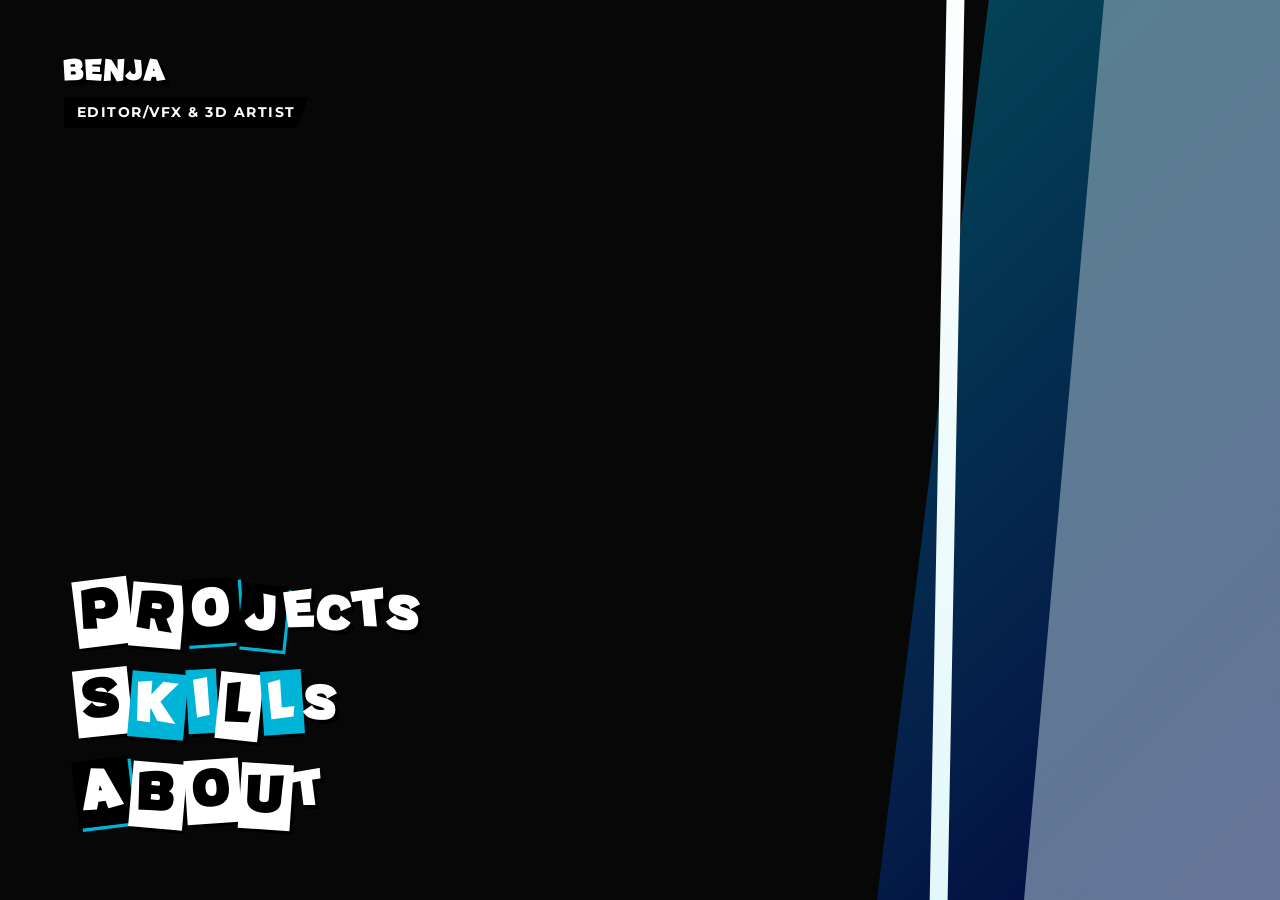
==== index.html @ 5048f547 "Publicacion inicial del portafolio Persona 3 UI" ====
<!--
  Archivo: index.html
  Descripción: Estructura HTML5 para el fondo, video animado bg_home.mp4, partículas flotantes, perfil, menú caótico, personaje y cortinilla estilo Persona 3 Reload.
  Fecha de última modificación: 2026-08-24
  Autor: Antigravity
-->
<!DOCTYPE html>
<html lang="es">
<head>
  <meta charset="UTF-8">
  <meta name="viewport" content="width=device-width, initial-scale=1.0">
  <title>Portafolio - Persona 3 Reload UI</title>
  <!-- Importación de Google Fonts: 'Anton' y 'Montserrat' -->
  <link rel="preconnect" href="https://fonts.googleapis.com">
  <link rel="preconnect" href="https://fonts.gstatic.com" crossorigin>
  <link href="https://fonts.googleapis.com/css2?family=Anton&family=Montserrat:wght@500;700;900&display=swap" rel="stylesheet">
  <link rel="stylesheet" href="styles.css?v=6.0">
</head>
<body>

  <!-- Cortinilla de Transición de Página (Page Wipe Persona 3 Reload Style) -->
  <div id="page-transition" class="active"></div>

  <!-- Fallback inmediato para asegurar el retiro de la cortinilla en cualquier entorno -->
  <script>
    requestAnimationFrame(() => {
      const pt = document.getElementById('page-transition');
      if (pt) {
        pt.classList.add('exit');
        setTimeout(() => { pt.classList.remove('exit', 'active'); }, 150);
      }
    });
  </script>

  <!-- Contenedor global absoluto (100vw, 100vh, overflow: hidden) -->
  <div class="p3r-global-container">

    <!-- Video de Fondo Animado para Inicio -->
    <video class="bg-animated" autoplay loop muted playsinline>
      <source src="assets/videos/bg_home.mp4" type="video/mp4">
    </video>

    <!-- Sistema de Partículas Flotantes (Efecto Antigravedad / Acuático) -->
    <div id="particles-container">
      <div class="particle p1"></div>
      <div class="particle p2"></div>
      <div class="particle p3"></div>
      <div class="particle p4"></div>
      <div class="particle p5"></div>
      <div class="particle p6"></div>
      <div class="particle p7"></div>
      <div class="particle p8"></div>
    </div>

    <!-- Capa de acento azul oscuro intermedio para profundidad estética P3R -->
    <div class="p3r-accent-layer"></div>

    <!-- Panel secundario superpuesto (mitad derecha) con corte diagonal en clip-path -->
    <div class="p3r-right-panel"></div>

    <!-- Franja de acento afilada blanca secundaria para reforzar el estilo Persona 3 Reload -->
    <div class="p3r-slash-accent"></div>

    <!-- Bloque de Perfil (Arriba a la Izquierda) -->
    <div class="p3r-profile-block">
      <h1 class="p3r-profile-name">BENJA</h1>
      <p class="p3r-profile-bio">editor/VFX & 3D Artist </p>
    </div>

    <!-- Menú de navegación posicionado en la mitad inferior izquierda (z-index alto: 50) -->
    <nav class="p3r-nav-menu">
      <a href="projects.html" class="p3r-menu-item">
        <span>P</span><span>R</span><span>O</span><span>J</span><span>E</span><span>C</span><span>T</span><span>S</span>
      </a>
      <a href="skills.html" class="p3r-menu-item">
        <span>S</span><span>K</span><span>I</span><span>L</span><span>L</span><span>S</span>
      </a>
      <a href="about.html" class="p3r-menu-item">
        <span>A</span><span>B</span><span>O</span><span>U</span><span>T</span>
      </a>
    </nav>

    <!-- Contenedor de Personaje (Esquina inferior derecha, z-index: 10) -->
    <div id="character-art">
      <!-- Espacio reservado para inyectar una imagen PNG con transparencia -->
    </div>

  </div>

  <!-- Script JavaScript principal -->
  <script type="module" src="script.js"></script>
</body>
</html>
---- styles.css ----
/*
  Archivo: styles.css
  Descripción: Estilos CSS para Persona 3 Reload con Habilidades compactadas a 40vw (sin franja cruzada en skills.html), dejando 100% libre el rostro y cuerpo del personaje en el video, fuente 'Potato_sans-Black', rebote muelle e inversión de colores.
  Fecha de última modificación: 2026-08-24
  Autor: Antigravity
*/

/* Importación de fuente personalizada local Potato_sans-Black */
@font-face {
  font-family: 'Potato_sans-Black';
  src: url('assets/fonts/Potato_sans-Black.otf') format('opentype'),
       url('assets/fonts/Potato_sans-Black.woff2') format('woff2'),
       url('assets/fonts/Potato_sans-Black.woff') format('woff'),
       url('assets/fonts/Potato_sans-Black.ttf') format('truetype'),
       local('Potato_sans-Black'),
       local('Potato Sans Black'),
       local('PotatoSans-Black');
  font-weight: 900;
  font-style: normal;
  font-display: swap;
}

/* 
  Definición de Variables CSS de la Paleta de Colores
*/
:root {
  --primary-color: #00b4d8;
  --secondary-color: #03045e;
  --accent-light: #f4f6f9;
  --dark-bg: #000000;
  --shadow-color: #000000;

  /* Modo Oscuro (Dark Mode Persona UI) */
  --bg-dark-base: #070707;
  --text-main: #f8f9fa;
  --accent-red: #d90429;
  --accent-cyan: #00f5d4;
  --accent-yellow: #ffb703;
  --card-bg: #1e1e1e;
}

/* Reset global - Restricción estricta: Ángulos afilados (sin border-radius) */
* {
  margin: 0;
  padding: 0;
  box-sizing: border-box;
  border-radius: 0 !important;
}

html, body {
  width: 100vw;
  height: 100vh;
  overflow: hidden;
  font-family: 'Montserrat', sans-serif;
  background-color: var(--bg-dark-base);
  color: var(--text-main);
}

body.theme-dark-crimson,
body.theme-cyan-skills,
body.theme-yellow-about {
  background-color: var(--bg-dark-base);
}

/* 
  1. Contenedor Global Absoluto
*/
.p3r-global-container {
  position: absolute;
  top: 0;
  left: 0;
  width: 100vw;
  height: 100vh;
  overflow: hidden;
  background-color: transparent !important;
  z-index: 1;
}

body.theme-dark-crimson .p3r-global-container,
body.theme-cyan-skills .p3r-global-container,
body.theme-yellow-about .p3r-global-container {
  background-color: transparent !important;
}

/* 
  Video de Fondo Animado (.bg-animated)
*/
.bg-animated {
  position: absolute;
  top: 0;
  left: 0;
  width: 100vw;
  height: 100vh;
  object-fit: cover;
  z-index: 2;
  pointer-events: none;
  opacity: 1;
  filter: contrast(105%) brightness(100%);
}

/* 
  2. Geometría (#accent-panel) - Ajustada en todas las pestañas
*/
#accent-panel {
  position: absolute;
  top: 0;
  left: 0;
  width: 35vw;
  height: 100vh;
  background: linear-gradient(135deg, rgba(217, 4, 41, 0.35) 0%, rgba(7, 7, 7, 0.8) 100%);
  clip-path: polygon(0 0, 85% 0, 65% 100%, 0 100%);
  z-index: 3;
  backdrop-filter: blur(4px);
}

body.theme-cyan-skills #accent-panel {
  position: absolute;
  top: 0;
  right: 0;
  left: auto;
  width: 30vw;
  height: 100vh;
  background: linear-gradient(135deg, rgba(0, 245, 212, 0.25) 0%, rgba(0, 119, 182, 0.5) 100%);
  clip-path: polygon(50% 0, 100% 0, 100% 100%, 30% 100%);
  z-index: 3;
  backdrop-filter: blur(4px);
}

body.theme-yellow-about #accent-panel {
  position: absolute;
  top: 0;
  left: 25vw;
  width: 50vw;
  height: 100vh;
  background: linear-gradient(135deg, rgba(255, 183, 3, 0.35) 0%, rgba(217, 4, 41, 0.45) 100%);
  clip-path: polygon(15% 0, 85% 0, 95% 100%, 5% 100%);
  z-index: 3;
  backdrop-filter: blur(4px);
}

/* 
  Franjas Diagonales de Acento Afiladas
*/
.p3r-left-slash {
  position: absolute;
  top: -10vh;
  left: 26vw;
  width: 3vw;
  height: 120vh;
  background: linear-gradient(180deg, #ffffff 0%, #d90429 100%);
  clip-path: polygon(30% 0, 70% 0, 50% 100%, 10% 100%);
  z-index: 4;
  box-shadow: 4px 0 15px rgba(217, 4, 41, 0.7);
}

.p3r-right-slash-cyan {
  position: absolute;
  top: -10vh;
  right: 26vw;
  width: 3vw;
  height: 120vh;
  background: linear-gradient(180deg, #ffffff 0%, #00f5d4 100%);
  clip-path: polygon(45% 0, 85% 0, 40% 100%, 0 100%);
  z-index: 4;
  box-shadow: -4px 0 15px rgba(0, 245, 212, 0.7);
}

.p3r-yellow-slash {
  position: absolute;
  top: -10vh;
  left: 22vw;
  width: 3vw;
  height: 120vh;
  background: linear-gradient(180deg, #ffffff 0%, #ffb703 100%);
  clip-path: polygon(30% 0, 70% 0, 50% 100%, 10% 100%);
  z-index: 4;
  box-shadow: 4px 0 15px rgba(255, 183, 3, 0.7);
}

/* 
  3. Sistema de Partículas Flotantes
*/
#particles-container {
  position: absolute;
  top: 0;
  left: 0;
  width: 100vw;
  height: 100vh;
  overflow: hidden;
  z-index: 3;
  pointer-events: none;
}

.particle {
  position: absolute;
  bottom: -30px;
  background: rgba(255, 255, 255, 0.4);
  border-radius: 50% !important;
  box-shadow: 0 0 10px rgba(0, 180, 216, 0.6);
  pointer-events: none;
  animation: floatUp 15s linear infinite;
}

body.theme-dark-crimson .particle { box-shadow: 0 0 10px rgba(217, 4, 41, 0.6); }
body.theme-cyan-skills .particle  { box-shadow: 0 0 10px rgba(0, 245, 212, 0.6); }
body.theme-yellow-about .particle { box-shadow: 0 0 10px rgba(255, 183, 3, 0.6); }

@keyframes floatUp {
  0% { transform: translateY(100vh) scale(0.8); opacity: 0; }
  20% { opacity: 0.6; }
  80% { opacity: 0.85; }
  100% { transform: translateY(-100vh) scale(1.25); opacity: 0; }
}

.particle.p1  { left: 5%;  width: 8px;  height: 8px;  animation-duration: 12s; animation-delay: 0s;   background: rgba(255, 255, 255, 0.6); }
.particle.p2  { left: 14%; width: 14px; height: 14px; animation-duration: 18s; animation-delay: 2s;   background: rgba(217, 4, 41, 0.5); }
.particle.p3  { left: 22%; width: 6px;  height: 6px;  animation-duration: 10s; animation-delay: 4s;   background: rgba(255, 255, 255, 0.5); }
.particle.p4  { left: 30%; width: 12px; height: 12px; animation-duration: 15s; animation-delay: 1s;   background: rgba(248, 249, 250, 0.4); }
.particle.p5  { left: 38%; width: 10px; height: 10px; animation-duration: 13s; animation-delay: 5s;   background: rgba(255, 255, 255, 0.7); }
.particle.p6  { left: 45%; width: 16px; height: 16px; animation-duration: 19s; animation-delay: 3s;   background: rgba(0, 245, 212, 0.6); }
.particle.p7  { left: 52%; width: 8px;  height: 8px;  animation-duration: 11s; animation-delay: 6s;   background: rgba(255, 255, 255, 0.4); }
.particle.p8  { left: 60%; width: 15px; height: 15px; animation-duration: 16s; animation-delay: 0.5s; background: rgba(248, 249, 250, 0.5); }

/* 
  4. Elementos Geométricos de Inicio (index.html)
*/
.p3r-accent-layer {
  position: absolute;
  top: 0;
  right: 0;
  width: 35vw;
  height: 100vh;
  background: linear-gradient(135deg, rgba(0, 180, 216, 0.4) 0%, rgba(3, 4, 94, 0.65) 100%);
  clip-path: polygon(35% 0%, 100% 0%, 100% 100%, 10% 100%);
  z-index: 3;
  backdrop-filter: blur(3px);
}

.p3r-right-panel {
  position: absolute;
  top: 0;
  right: 0;
  width: 25vw;
  height: 100vh;
  background: linear-gradient(135deg, rgba(244, 246, 249, 0.35) 0%, rgba(200, 230, 245, 0.5) 100%);
  clip-path: polygon(45% 0%, 100% 0%, 100% 100%, 20% 100%);
  z-index: 4;
  backdrop-filter: blur(3px);
}

.p3r-slash-accent {
  position: absolute;
  top: -10vh;
  right: 24vw;
  width: 3.5vw;
  height: 120vh;
  background: linear-gradient(180deg, #ffffff 0%, #e0f7fa 100%);
  clip-path: polygon(45% 0%, 85% 0%, 40% 100%, 0% 100%);
  z-index: 5;
  box-shadow: -4px 0 15px rgba(255, 255, 255, 0.7);
}

/* 
  5. Bloque de Perfil (Inicio)
*/
.p3r-profile-block {
  position: absolute;
  top: 6vh;
  left: 5vw;
  z-index: 50;
  display: flex;
  flex-direction: column;
  gap: 0.4rem;
}

.p3r-profile-name {
  font-family: 'Potato_sans-Black', 'Anton', 'Impact', sans-serif;
  font-size: clamp(1.7rem, 2.6vw, 2.5rem);
  text-transform: uppercase;
  color: #ffffff;
  letter-spacing: 2px;
  line-height: 1.1;
  text-shadow: 3px 3px 0px #000000, 5px 5px 0px rgba(0, 0, 0, 0.7);
}

.p3r-profile-bio {
  font-family: 'Montserrat', sans-serif;
  font-weight: 700;
  font-size: clamp(0.75rem, 1.1vw, 0.95rem);
  color: #ffffff;
  background-color: #000000;
  padding: 0.4rem 0.8rem;
  display: inline-block;
  letter-spacing: 1.5px;
  text-transform: uppercase;
  clip-path: polygon(0 0, 100% 0, 95% 100%, 0 100%);
  width: fit-content;
}

/* 
  6. Menú de Navegación Persona 3 Reload
*/
.p3r-nav-menu {
  position: absolute;
  bottom: 8vh;
  left: 5vw;
  z-index: 50;
  display: flex;
  flex-direction: column;
  gap: 1.4rem;
  user-select: none;
}

.p3r-menu-item {
  display: inline-flex;
  align-items: center;
  text-decoration: none;
  font-family: 'Potato_sans-Black', 'Anton', 'Impact', sans-serif;
  font-size: clamp(2.5rem, 4.4vw, 4.0rem);
  text-transform: uppercase;
  letter-spacing: 2px;
  cursor: pointer;
  position: relative;
  padding: 0.2rem 0.8rem;
  transform-origin: left center;
  transition: transform 0.3s cubic-bezier(0.68, -0.6, 0.32, 1.6), background-color 0.2s ease, clip-path 0.2s ease;
}

.p3r-menu-item span {
  display: inline-block;
  color: #ffffff;
  text-shadow: 4px 4px 0px #000000;
  transition: transform 0.25s cubic-bezier(0.68, -0.6, 0.32, 1.6), color 0.2s ease, background-color 0.2s ease, box-shadow 0.2s ease, border-color 0.2s ease;
}

/* --- PROJECTS --- */
.p3r-menu-item[href="projects.html"] span:nth-child(1) {
  background-color: #ffffff; color: #000000 !important; text-shadow: none !important;
  padding: 0 0.45rem; margin: 0 0.1rem; transform: rotate(-7deg) scale(1.1) translateY(-2px);
  box-shadow: 3px 3px 0px #000000;
}
.p3r-menu-item[href="projects.html"] span:nth-child(2) {
  background-color: #ffffff; color: #000000 !important; text-shadow: none !important;
  padding: 0 0.45rem; margin: 0 0.1rem; transform: rotate(5deg) scale(1.05) translateY(1px);
  box-shadow: 3px 3px 0px #000000;
}
.p3r-menu-item[href="projects.html"] span:nth-child(3) {
  background-color: #000000; color: #ffffff !important; text-shadow: none !important;
  padding: 0 0.45rem; margin: 0 0.1rem; transform: rotate(-4deg) scale(1.08) translateY(-3px);
  box-shadow: 3px 3px 0px #00b4d8;
}
.p3r-menu-item[href="projects.html"] span:nth-child(4) {
  background-color: #000000; color: #ffffff !important; text-shadow: none !important;
  padding: 0 0.45rem; margin: 0 0.1rem; transform: rotate(6deg) scale(1.05) translateY(2px);
  box-shadow: 3px 3px 0px #00b4d8;
}
.p3r-menu-item[href="projects.html"] span:nth-child(5) { transform: rotate(-5deg) scale(1.02) translateY(-2px); }
.p3r-menu-item[href="projects.html"] span:nth-child(6) { transform: rotate(4deg) scale(0.98) translateY(2px); }
.p3r-menu-item[href="projects.html"] span:nth-child(7) { transform: rotate(-3deg) scale(1.04) translateY(-1px); }
.p3r-menu-item[href="projects.html"] span:nth-child(8) { transform: rotate(5deg) scale(0.96) translateY(2px); }

/* --- SKILLS --- */
.p3r-menu-item[href="skills.html"] span:nth-child(1) {
  background-color: #ffffff; color: #000000 !important; text-shadow: none !important;
  padding: 0 0.45rem; margin: 0 0.1rem; transform: rotate(-6deg) scale(1.1) translateY(-2px);
  box-shadow: 3px 3px 0px #000000;
}
.p3r-menu-item[href="skills.html"] span:nth-child(2) {
  background-color: #00b4d8; color: #ffffff !important; text-shadow: none !important;
  padding: 0 0.45rem; margin: 0 0.1rem; transform: rotate(5deg) scale(1.08) translateY(1px);
  box-shadow: 3px 3px 0px #000000;
}
.p3r-menu-item[href="skills.html"] span:nth-child(3) {
  background-color: #00b4d8; color: #ffffff !important; text-shadow: none !important;
  padding: 0 0.45rem; margin: 0 0.1rem; transform: rotate(-3deg) scale(1.05) translateY(-3px);
  box-shadow: 3px 3px 0px #000000;
}
.p3r-menu-item[href="skills.html"] span:nth-child(4) {
  background-color: #ffffff; color: #000000 !important; text-shadow: none !important;
  padding: 0 0.45rem; margin: 0 0.1rem; transform: rotate(6deg) scale(1.1) translateY(2px);
  box-shadow: 3px 3px 0px #000000;
}
.p3r-menu-item[href="skills.html"] span:nth-child(5) {
  background-color: #00b4d8; color: #ffffff !important; text-shadow: none !important;
  padding: 0 0.45rem; margin: 0 0.1rem; transform: rotate(-4deg) scale(1.05) translateY(-2px);
  box-shadow: 3px 3px 0px #000000;
}
.p3r-menu-item[href="skills.html"] span:nth-child(6) { transform: rotate(4deg) scale(0.97) translateY(2px); }

/* --- ABOUT --- */
.p3r-menu-item[href="about.html"] span:nth-child(1) {
  background-color: #000000; color: #ffffff !important; text-shadow: none !important;
  padding: 0 0.45rem; margin: 0 0.1rem; transform: rotate(-7deg) scale(1.1) translateY(-2px);
  box-shadow: 3px 3px 0px #00b4d8;
}
.p3r-menu-item[href="about.html"] span:nth-child(2) {
  background-color: #ffffff; color: #000000 !important; text-shadow: none !important;
  padding: 0 0.45rem; margin: 0 0.1rem; transform: rotate(5deg) scale(1.08) translateY(1px);
  box-shadow: 3px 3px 0px #000000;
}
.p3r-menu-item[href="about.html"] span:nth-child(3) {
  background-color: #ffffff; color: #000000 !important; text-shadow: none !important;
  padding: 0 0.45rem; margin: 0 0.1rem; transform: rotate(-4deg) scale(1.05) translateY(-3px);
  box-shadow: 3px 3px 0px #000000;
}
.p3r-menu-item[href="about.html"] span:nth-child(4) {
  background-color: #ffffff; color: #000000 !important; text-shadow: none !important;
  padding: 0 0.45rem; margin: 0 0.1rem; transform: rotate(4deg) scale(1.08) translateY(2px);
  box-shadow: 3px 3px 0px #000000;
}
.p3r-menu-item[href="about.html"] span:nth-child(5) { transform: rotate(-5deg) scale(0.98) translateY(-2px); }

/* HOVER: REBOTE ELÁSTICO + MARCO NEGRO OBLICUO */
.p3r-menu-item:hover {
  background-color: #000000;
  clip-path: polygon(-4% 0%, 106% 0%, 97% 100%, -7% 100%);
  transform: scale(1.15) translateX(30px) rotate(-2.5deg);
}

.p3r-menu-item[href="projects.html"]:hover span:nth-child(1),
.p3r-menu-item[href="projects.html"]:hover span:nth-child(2),
.p3r-menu-item[href="skills.html"]:hover span:nth-child(1),
.p3r-menu-item[href="skills.html"]:hover span:nth-child(4),
.p3r-menu-item[href="about.html"]:hover span:nth-child(2),
.p3r-menu-item[href="about.html"]:hover span:nth-child(3),
.p3r-menu-item[href="about.html"]:hover span:nth-child(4) {
  background-color: #000000 !important;
  color: #ffffff !important;
  border: 2px solid #ffffff;
  box-shadow: 3px 3px 0px #00b4d8 !important;
}

.p3r-menu-item[href="skills.html"]:hover span:nth-child(2),
.p3r-menu-item[href="skills.html"]:hover span:nth-child(3),
.p3r-menu-item[href="skills.html"]:hover span:nth-child(5) {
  background-color: #ffffff !important;
  color: #00b4d8 !important;
  border: 2px solid #00b4d8;
  box-shadow: 3px 3px 0px #ffffff !important;
}

.p3r-menu-item[href="projects.html"]:hover span:nth-child(3),
.p3r-menu-item[href="projects.html"]:hover span:nth-child(4),
.p3r-menu-item[href="about.html"]:hover span:nth-child(1) {
  background-color: #00b4d8 !important;
  color: #000000 !important;
  box-shadow: 3px 3px 0px #ffffff !important;
}

.p3r-menu-item[href="projects.html"]:hover span:nth-child(n+5),
.p3r-menu-item[href="skills.html"]:hover span:nth-child(6),
.p3r-menu-item[href="about.html"]:hover span:nth-child(5) {
  color: #ffffff;
  text-shadow: 3px 3px 0px #00b4d8;
}

.p3r-menu-item::after {
  content: '◄';
  position: absolute;
  right: -2.8rem;
  font-size: 2.2rem;
  color: #ffffff;
  opacity: 0;
  transform: translateX(-20px) scale(0.7);
  transition: opacity 0.2s ease, transform 0.3s cubic-bezier(0.68, -0.6, 0.32, 1.6);
}

.p3r-menu-item:hover::after {
  opacity: 1;
  transform: translateX(0) scale(1.1);
}

/* 
  7. Contenedor de Personaje (Inicio)
*/
#character-art {
  position: absolute;
  bottom: 0;
  right: -5%;
  height: 95vh;
  width: auto;
  z-index: 10;
  display: flex;
  align-items: flex-end;
  justify-content: flex-end;
  pointer-events: none;
}

#character-art img {
  height: 100%;
  width: auto;
  object-fit: contain;
  filter: drop-shadow(-10px 10px 20px rgba(0, 0, 0, 0.4));
}

/* 
  8. Cortinillas de Transición Digital Snap (#page-transition)
*/
#page-transition {
  position: fixed;
  top: 0;
  left: 0;
  width: 100vw;
  height: 100vh;
  background: linear-gradient(135deg, #0077b6 0%, #03045e 40%, #000000 100%);
  clip-path: polygon(0 0, 100% 0, 85% 100%, 0% 100%);
  z-index: 9999;
  pointer-events: none;
  opacity: 0;
  transition: opacity 0.15s ease-out;
}

#page-transition::before {
  content: '';
  position: absolute;
  top: 0;
  left: -15vw;
  width: 35vw;
  height: 100vh;
  background-color: #00b4d8;
  clip-path: polygon(35% 0, 85% 0, 50% 100%, 0 100%);
  opacity: 0.9;
}

#page-transition::after {
  content: '';
  position: absolute;
  top: 0;
  left: 0;
  width: 12vw;
  height: 100vh;
  background-color: #ffffff;
  clip-path: polygon(45% 0, 85% 0, 40% 100%, 0 100%);
}

body.theme-cyan-skills #page-transition { background: linear-gradient(135deg, #00f5d4 0%, #0077b6 40%, #000000 100%); }
body.theme-cyan-skills #page-transition::before { background-color: #00f5d4; }

#page-transition.active { opacity: 1; pointer-events: all; transition: opacity 0.15s ease-in; }
#page-transition.exit { opacity: 0; pointer-events: none; transition: opacity 0.15s ease-out; }

/* Transición Vertical (#page-transition.vertical-wipe) */
#page-transition.vertical-wipe {
  background: linear-gradient(180deg, #d90429 0%, #070707 70%, #000000 100%);
  clip-path: polygon(0 0, 100% 0, 100% 88%, 0 100%);
  opacity: 0;
  transition: opacity 0.15s ease-out;
}

#page-transition.vertical-wipe::before {
  left: 0;
  top: -15vh;
  width: 100vw;
  height: 35vh;
  background-color: #f8f9fa;
  clip-path: polygon(0 35%, 100% 0, 100% 85%, 0 100%);
}

#page-transition.vertical-wipe::after {
  left: 0;
  top: 0;
  width: 100vw;
  height: 15vh;
  background-color: var(--accent-red);
  clip-path: polygon(0 45%, 100% 0, 100% 85%, 0 100%);
}

#page-transition.vertical-wipe.active { opacity: 1; pointer-events: all; transition: opacity 0.15s ease-in; }
#page-transition.vertical-wipe.exit { opacity: 0; pointer-events: none; transition: opacity 0.15s ease-out; }

/* Transición de Persiana (#page-transition.scale-wipe) */
#page-transition.scale-wipe {
  background: linear-gradient(135deg, #ffb703 0%, #d90429 50%, #000000 100%);
  clip-path: polygon(0 0, 100% 0, 100% 100%, 0 100%);
  opacity: 0;
  transition: opacity 0.15s ease-out;
}

#page-transition.scale-wipe::before {
  left: 30vw;
  top: 0;
  width: 40vw;
  height: 100vh;
  background-color: var(--accent-yellow);
  clip-path: polygon(20% 0, 80% 0, 60% 100%, 0 100%);
  opacity: 0.9;
}

#page-transition.scale-wipe.active { opacity: 1; pointer-events: all; transition: opacity 0.15s ease-in; }
#page-transition.scale-wipe.exit { opacity: 0; pointer-events: none; transition: opacity 0.15s ease-out; }

/* 
  9. Header y Botones de Regreso
*/
.p3r-header-nav {
  position: absolute;
  top: 4vh;
  left: 5vw;
  right: 5vw;
  z-index: 60;
  display: flex;
  align-items: center;
  gap: 2rem;
}

.p3r-back-btn {
  display: inline-flex;
  align-items: center;
  gap: 0.5rem;
  text-decoration: none;
  font-family: 'Potato_sans-Black', 'Anton', sans-serif;
  font-size: 1.5rem;
  color: #ffffff;
  background-color: #000000;
  padding: 0.4rem 1.4rem;
  clip-path: polygon(0 0, 100% 0, 90% 100%, 0 100%);
  border-left: 4px solid var(--accent-red);
  box-shadow: 4px 4px 0px #000000;
  transition: transform 0.3s cubic-bezier(0.68, -0.6, 0.32, 1.6), background-color 0.15s ease;
}

.p3r-back-btn:hover {
  transform: scale(1.15) translateX(-5px);
  background-color: #000000;
  box-shadow: 6px 6px 0px var(--accent-red);
}

.p3r-back-btn.btn-cyan { border-left-color: var(--accent-cyan); }
.p3r-back-btn.btn-cyan:hover { box-shadow: 6px 6px 0px var(--accent-cyan); }

.p3r-back-btn.btn-yellow { border-left-color: var(--accent-yellow); }
.p3r-back-btn.btn-yellow:hover { box-shadow: 6px 6px 0px var(--accent-yellow); }

.p3r-page-title {
  font-family: 'Potato_sans-Black', 'Anton', sans-serif;
  font-size: clamp(2.2rem, 4.5vw, 3.8rem);
  color: var(--text-main);
  text-shadow: 4px 4px 0px #000000;
  letter-spacing: 2px;
}

.p3r-page-title span { display: inline-block; }
.p3r-page-title span:nth-child(odd) { transform: rotate(-3deg); color: var(--text-main); }
.p3r-page-title span:nth-child(even) { transform: rotate(4deg); color: var(--accent-red); }

.p3r-page-title.title-cyan span:nth-child(even) { color: var(--accent-cyan); }
.p3r-page-title.title-yellow span:nth-child(even) { color: var(--accent-yellow); }

/* 
  10. Estilos Bento Grid (projects.html)
*/
.bento-wrapper {
  position: absolute;
  top: 15vh;
  left: 5vw;
  right: 5vw;
  bottom: 4vh;
  z-index: 50;
  overflow-y: auto;
  scrollbar-width: none;
  backface-visibility: hidden;
  animation: p3Snap 0.25s cubic-bezier(0.1, 0.9, 0.2, 1) forwards;
}

.bento-wrapper::-webkit-scrollbar { display: none; }

.bento-container {
  display: grid;
  gap: 15px;
  grid-template-columns: 1fr 1fr;
  width: 100%;
  padding-bottom: 2rem;
}

.bento-card {
  background-color: var(--card-bg);
  border: 1px solid var(--accent-red);
  padding: 1.5rem;
  position: relative;
  display: flex;
  flex-direction: column;
  justify-content: space-between;
  gap: 1rem;
  box-shadow: 6px 6px 0px #000000;
  transition: transform 0.3s cubic-bezier(0.68, -0.6, 0.32, 1.6), box-shadow 0.15s ease, border-color 0.15s ease, background-color 0.15s ease;
  animation: bentoFadeIn 0.5s cubic-bezier(0.175, 0.885, 0.32, 1.275) both;
}

.bento-card:hover {
  transform: translateY(-8px) translateX(-3px) scale(1.02);
  border-color: #ffffff;
  box-shadow: 10px 10px 0px var(--accent-red);
}

.bento-card:hover h2 {
  background-color: #000000;
  color: #ffffff;
  padding: 0.3rem 0.8rem;
  clip-path: polygon(-3% 0%, 105% 0%, 97% 100%, -5% 100%);
  width: fit-content;
}

.bento-card.bento-central { grid-column: 1 / 2; grid-row: 1 / 2; min-height: 380px; background: radial-gradient(circle at center, #2a2a2a 0%, #1e1e1e 100%); }
.bento-card.bento-script  { grid-column: 1 / 2; grid-row: 2 / 3; }
.bento-card.bento-vfx     { grid-column: 2 / 3; grid-row: 2 / 3; }
.bento-card.bento-videoclips {
  grid-column: 1 / -1;
  grid-row: 3 / 4;
  background-color: #1e1e1e;
  border: 1px solid #d90429;
  padding: 20px;
  position: relative;
  display: flex;
  flex-direction: column;
  justify-content: space-between;
  gap: 0.8rem;
  overflow: hidden;
}

.card-badge {
  font-family: 'Potato_sans-Black', 'Anton', sans-serif;
  font-size: 0.75rem;
  letter-spacing: 1.5px;
  color: #ffffff;
  background-color: var(--accent-red);
  padding: 0.2rem 0.6rem;
  width: fit-content;
  clip-path: polygon(0 0, 100% 0, 90% 100%, 0 100%);
}

.bento-card h2 {
  font-family: 'Potato_sans-Black', 'Anton', sans-serif;
  font-size: 1.5rem;
  text-transform: uppercase;
  color: var(--text-main);
  letter-spacing: 1px;
  transition: background-color 0.15s ease, padding 0.15s ease;
}

/* 
  Contenedor Three.js (#threejs-container)
*/
#threejs-container {
  flex: 1;
  width: 100%;
  min-height: 240px;
  position: relative;
  overflow: hidden;
  display: flex;
  justify-content: center;
  align-items: center;
}

#threejs-container canvas {
  width: 100% !important;
  height: 100% !important;
  outline: none;
}

/* 
  Carrusel Horizontal de Videoclips (.carousel-container)
*/
.carousel-container {
  position: relative;
  width: 100%;
  overflow: hidden;
  display: flex;
  align-items: center;
  margin-top: 0.2rem;
}

.carousel-viewport {
  width: 100%;
  overflow: hidden;
  position: relative;
}

.carousel-track {
  display: flex;
  transition: transform 0.4s cubic-bezier(0.85, 0, 0.15, 1);
  width: 100%;
}

.carousel-slide {
  flex: 0 0 100%;
  min-width: 100%;
  display: flex;
  justify-content: center;
  align-items: center;
  padding: 20px 80px;
  background-color: transparent;
}

.carousel-slide video,
.carousel-slide iframe {
  width: 90%;
  max-width: 1400px;
  aspect-ratio: 16 / 9;
  height: auto;
  border: none;
  box-shadow: 0px 5px 15px rgba(0, 0, 0, 0.5);
}

.carousel-slide.placeholder-slide .slide-placeholder-content {
  width: 90%;
  max-width: 1400px;
  aspect-ratio: 16 / 9;
  display: flex;
  align-items: center;
  justify-content: center;
  background-color: #1a1a1a;
  border: 1px dashed #333333;
  box-shadow: 0px 5px 15px rgba(0, 0, 0, 0.5);
  font-family: 'Potato_sans-Black', 'Anton', sans-serif;
  font-size: 1.5rem;
  color: #666666;
  letter-spacing: 2px;
}

/* Botones de Navegación Flotantes estilo Persona 3 Reload */
.carousel-btn {
  position: absolute;
  top: 50%;
  transform: translateY(-50%);
  z-index: 20;
  background-color: #070707;
  color: #ffffff;
  border: 2px solid #333333;
  font-family: 'Potato_sans-Black', 'Anton', sans-serif;
  font-size: 1.5rem;
  padding: 0.6rem 1.1rem;
  cursor: pointer;
  clip-path: polygon(10% 0, 100% 0, 90% 100%, 0 100%);
  transition: background-color 0.2s ease, border-color 0.2s ease, transform 0.2s ease, box-shadow 0.2s ease;
  box-shadow: 4px 4px 0px #000000;
}

.carousel-btn.btn-prev {
  left: 10px;
}

.carousel-btn.btn-next {
  right: 10px;
}

.carousel-btn:hover {
  background-color: #d90429;
  border-color: #ffffff;
  color: #ffffff;
  transform: translateY(-50%) scale(1.1);
  box-shadow: 6px 6px 0px #000000;
}

.viewport-placeholder {
  flex: 1;
  display: flex;
  justify-content: center;
  align-items: center;
  perspective: 600px;
  min-height: 180px;
}

.cube-wireframe {
  width: 90px;
  height: 90px;
  position: relative;
  transform-style: preserve-3d;
  animation: rotateCube 12s infinite linear;
  cursor: grab;
}

@keyframes rotateCube {
  0% { transform: rotateX(0deg) rotateY(0deg); }
  100% { transform: rotateX(360deg) rotateY(360deg); }
}

.cube-wireframe .face {
  position: absolute;
  width: 90px;
  height: 90px;
  border: 2px solid var(--accent-red);
  background: rgba(217, 4, 41, 0.15);
  display: flex;
  align-items: flex-end;
  justify-content: flex-end;
  padding: 4px;
  font-family: 'Potato_sans-Black', 'Anton', sans-serif;
  font-size: 1.1rem;
  color: #ffffff;
}

.cube-wireframe .front  { transform: translateZ(45px); }
.cube-wireframe .back   { transform: rotateY(180deg) translateZ(45px); }
.cube-wireframe .right  { transform: rotateY(90deg) translateZ(45px); }
.cube-wireframe .left   { transform: rotateY(-90deg) translateZ(45px); }
.cube-wireframe .top    { transform: rotateX(90deg) translateZ(45px); }
.cube-wireframe .bottom { transform: rotateX(-90deg) translateZ(45px); }

.code-preview {
  background-color: #0d0d0d;
  border: 1px solid #333;
  padding: 0.8rem;
  overflow-x: auto;
  font-family: 'Fira Code', monospace;
  font-size: 0.8rem;
  color: #00b4d8;
}

.code-preview code { white-space: pre-wrap; }
.render-thumb-box { background-color: #121212; border: 1px dashed var(--accent-red); height: 90px; display: flex; align-items: center; justify-content: center; }
.thumb-preview { text-align: center; }
.poly-icon { font-size: 1.8rem; color: var(--accent-red); display: block; }
.thumb-preview p { font-size: 0.75rem; font-weight: 700; color: #888; }
.vfx-content p { font-size: 0.85rem; line-height: 1.4; color: #ccc; margin-bottom: 0.8rem; }
.vfx-specs { list-style: none; font-size: 0.8rem; color: var(--accent-red); display: flex; flex-direction: column; gap: 0.3rem; }
.card-tech { font-family: 'Montserrat', sans-serif; font-weight: 700; font-size: 0.75rem; color: var(--accent-red); letter-spacing: 1px; border-top: 1px solid #333; padding-top: 0.5rem; }

@keyframes bentoFadeIn {
  0% { opacity: 0; transform: translateY(50px) scale(0.94); }
  100% { opacity: 1; transform: translateY(0) scale(1); }
}

.bento-card:nth-child(1) { animation-delay: 0.1s; }
.bento-card:nth-child(2) { animation-delay: 0.2s; }
.bento-card:nth-child(3) { animation-delay: 0.3s; }
.bento-card:nth-child(4) { animation-delay: 0.4s; }

/* 
  11. Estilos Página Habilidades (skills.html)
  Compactado a 40vw a la izquierda para despejar completamente el rostro del personaje en el video
*/
.skills-wrapper {
  position: absolute;
  top: 14vh;
  left: 5vw;
  width: 40vw;
  bottom: 4vh;
  z-index: 50;
  overflow-y: auto;
  scrollbar-width: none;
}

.skills-wrapper::-webkit-scrollbar { display: none; }

.skills-grid {
  display: flex;
  flex-direction: column;
  gap: 0.9rem;
  width: 100%;
  padding-bottom: 1.5rem;
}

/* 
  11. Estilos Página Habilidades (skills.html) - Skill Stats Persona 3 Reload (Cyan Tech)
*/
.skills-wrapper {
  position: absolute;
  top: 16vh;
  left: 6vw;
  width: 44vw;
  max-width: 650px;
  z-index: 50;
  backface-visibility: hidden;
}

.skills-container {
  background-color: rgba(5, 17, 26, 0.95);
  border: 2px solid #00e5ff;
  padding: 2rem;
  box-shadow: 8px 8px 0px #000000;
  display: flex;
  flex-direction: column;
  gap: 1.4rem;
  clip-path: polygon(0 0, 100% 0, 98% 100%, 0 100%);
  backface-visibility: hidden;
  animation: p3Snap 0.25s cubic-bezier(0.1, 0.9, 0.2, 1) forwards;
}

/* Animación Digital Snap Estilo Persona 3 (Escalado rápido sin movimientos laterales) */
@keyframes p3Snap {
  0% {
    opacity: 0;
    transform: scale(0.97);
  }
  100% {
    opacity: 1;
    transform: scale(1);
  }
}

.skills-header {
  display: flex;
  flex-direction: column;
  gap: 0.3rem;
  border-bottom: 2px solid #00e5ff;
  padding-bottom: 0.8rem;
  margin-bottom: 0.2rem;
  backface-visibility: hidden;
}

.skills-header .cat-num {
  font-family: 'Potato_sans-Black', 'Anton', sans-serif;
  font-size: 0.75rem;
  letter-spacing: 2px;
  color: #000000;
  background-color: #00e5ff;
  padding: 0.2rem 0.6rem;
  width: fit-content;
  clip-path: polygon(0 0, 100% 0, 90% 100%, 0 100%);
}

.skills-header h2 {
  font-family: 'Potato_sans-Black', 'Anton', sans-serif;
  font-size: 1.8rem;
  letter-spacing: 2px;
  color: #ffffff;
  text-transform: uppercase;
}

.skill-item {
  display: flex;
  flex-direction: column;
  gap: 0.5rem;
  backface-visibility: hidden;
  transform: translateZ(0);
}

.skill-info {
  display: flex;
  justify-content: space-between;
  align-items: center;
}

.skill-title {
  font-family: 'Potato_sans-Black', 'Anton', sans-serif;
  font-weight: bold;
  font-size: 1.1rem;
  letter-spacing: 1.5px;
  color: #ffffff;
  text-transform: uppercase;
  transform: none; /* Sin inclinación */
}

.skill-value {
  font-family: 'Potato_sans-Black', 'Anton', sans-serif;
  font-weight: bold;
  font-size: 1.05rem;
  color: #00e5ff;
  letter-spacing: 1px;
  text-align: right;
}

.skill-track {
  background-color: #00111a;
  border: 1px solid #007a99;
  height: 25px;
  border-radius: 0;
  transform: skewX(-15deg) translateZ(0);
  overflow: hidden;
  position: relative;
  box-shadow: 3px 3px 0px #000000;
  backface-visibility: hidden;
}

.skill-fill {
  background-color: #00e5ff;
  height: 100%;
  width: 0%;
  box-shadow: 0 0 12px rgba(0, 229, 255, 0.6);
  backface-visibility: hidden;
  transform: translateZ(0);
  animation: fillBar 1.5s cubic-bezier(0.1, 0.7, 0.1, 1) forwards;
}

/* Cascada Escalonada para Relleno de Barras Persona 3 */
.skills-container .skill-item:nth-child(2) .skill-fill { animation-delay: 0.1s; }
.skills-container .skill-item:nth-child(3) .skill-fill { animation-delay: 0.2s; }
.skills-container .skill-item:nth-child(4) .skill-fill { animation-delay: 0.3s; }
.skills-container .skill-item:nth-child(5) .skill-fill { animation-delay: 0.4s; }

@keyframes fillBar {
  from {
    width: 0%;
  }
  to {
    width: var(--fill-percent, 85%);
  }
}

/* 
  12. Estilos Página Sobre Mí (about.html)
*/
.about-content-left {
  position: absolute;
  top: 14vh;
  left: 6vw;
  width: 52vw;
  bottom: 4vh;
  z-index: 50;
  display: flex;
  flex-direction: column;
  gap: 1.5rem;
  overflow-y: auto;
  scrollbar-width: none;
  backface-visibility: hidden;
  animation: p3Snap 0.25s cubic-bezier(0.1, 0.9, 0.2, 1) forwards;
}

.about-content-left::-webkit-scrollbar { display: none; }

.profile-fullname {
  font-family: 'Potato_sans-Black', 'Anton', sans-serif;
  font-size: clamp(2.2rem, 4vw, 3.5rem);
  line-height: 1.1;
  text-transform: uppercase;
  color: #000000;
  text-shadow: 2px 2px 0px rgba(255, 255, 255, 0.5);
}

.profile-fullname span { display: inline-block; }
.profile-fullname span:nth-child(odd) { transform: rotate(-2deg); }
.profile-fullname span:nth-child(even) { transform: rotate(3deg); }

.highlight-yellow {
  color: #070707;
  background-color: #ffffff;
  padding: 0.1rem 0.5rem;
  display: inline-block;
}

.nickname-tag {
  font-family: 'Potato_sans-Black', 'Anton', sans-serif;
  font-size: clamp(1.5rem, 2.5vw, 2.2rem);
  color: #d90429;
  margin-left: 0.5rem;
}

.profile-roles-container {
  display: flex;
  gap: 0.6rem;
  flex-wrap: wrap;
  margin-top: 0.8rem;
}

.role-badge {
  font-family: 'Potato_sans-Black', 'Anton', sans-serif;
  font-size: 0.9rem;
  letter-spacing: 1.5px;
  color: #ffffff;
  background-color: #070707;
  border: 1px solid var(--accent-yellow);
  padding: 0.3rem 0.8rem;
  clip-path: polygon(0 0, 100% 0, 92% 100%, 0 100%);
  box-shadow: 3px 3px 0px var(--accent-yellow);
}

.profile-bio-box {
  background-color: #121212;
  border: 2px solid #000000;
  padding: 1.2rem;
  box-shadow: 6px 6px 0px #000000;
}

.profile-bio-box p {
  font-family: 'Montserrat', sans-serif;
  font-size: 0.95rem;
  line-height: 1.6;
  color: #e0e0e0;
}

/* Gear Stats / Redes Sociales y Contacto (Estilo Inventario Persona 3 Reload) */
.gear-inventory-box {
  background-color: #121212;
  border: 2px solid var(--accent-yellow);
  padding: 1.2rem;
  box-shadow: 6px 6px 0px #000000;
  display: flex;
  flex-direction: column;
  gap: 1rem;
}

.inventory-header {
  display: flex;
  align-items: center;
  gap: 0.6rem;
  border-bottom: 2px solid var(--accent-yellow);
  padding-bottom: 0.5rem;
}

.inv-icon { font-size: 1.2rem; color: var(--accent-yellow); }

.inventory-header h2 {
  font-family: 'Potato_sans-Black', 'Anton', sans-serif;
  font-size: 1.4rem;
  letter-spacing: 1.5px;
  color: #ffffff;
}

/* Cuadrícula de Redes Sociales y Contacto (.social-grid y .social-btn.inventory-item) */
.social-grid {
  display: flex;
  flex-direction: column;
  gap: 0.8rem;
  margin-top: 0.5rem;
}

.social-btn.inventory-item {
  background-color: #1a1a1a;
  border: 1px solid #333333;
  padding: 0.8rem 1rem;
  display: flex;
  align-items: center;
  gap: 1rem;
  justify-content: space-between;
  text-decoration: none;
  transition: transform 0.3s cubic-bezier(0.68, -0.6, 0.32, 1.6), background-color 0.15s ease, border-color 0.15s ease;
}

.social-btn.inventory-item:hover {
  transform: translateX(12px) scale(1.02);
  border-color: var(--accent-yellow);
  background-color: #000000;
}

.social-btn.inventory-item:hover .item-name {
  color: var(--accent-yellow);
}

.social-btn.inventory-item:hover .item-status {
  background-color: var(--accent-yellow);
  color: #000000;
  padding: 0.2rem 0.5rem;
  clip-path: polygon(0 0, 100% 0, 90% 100%, 0 100%);
}

.item-slot-icon {
  font-family: 'Potato_sans-Black', 'Anton', sans-serif;
  font-size: 0.85rem;
  color: #000000;
  background-color: var(--accent-yellow);
  padding: 0.3rem 0.6rem;
  clip-path: polygon(0 0, 100% 0, 90% 100%, 0 100%);
  min-width: 60px;
  text-align: center;
}

.item-details {
  display: flex;
  flex-direction: column;
  flex: 1;
}

.item-name {
  font-family: 'Potato_sans-Black', 'Anton', sans-serif;
  font-weight: 700;
  font-size: 1rem;
  letter-spacing: 1px;
  color: #ffffff;
  transition: color 0.15s ease;
}

.item-spec {
  font-family: 'Montserrat', sans-serif;
  font-size: 0.8rem;
  color: #aaa;
}

.item-status {
  font-family: 'Potato_sans-Black', 'Anton', sans-serif;
  font-size: 0.85rem;
  color: var(--accent-yellow);
  letter-spacing: 1.5px;
  transition: all 0.15s ease;
}

/* Avatar Container */
#avatar-container {
  position: absolute;
  bottom: 0;
  right: 2vw;
  height: 90vh;
  width: 38vw;
  z-index: 10;
  display: flex;
  align-items: flex-end;
  justify-content: center;
  pointer-events: none;
}

#avatar-container img {
  height: 100%;
  width: auto;
  object-fit: contain;
  filter: drop-shadow(-10px 10px 25px rgba(0, 0, 0, 0.6));
}

/* Responsividad general */
@media (max-width: 900px) {
  .bento-container {
    grid-template-columns: 1fr;
  }
  .skills-wrapper,
  .about-content-left {
    width: 88vw;
  }
  #avatar-container {
    opacity: 0.25;
    width: 60vw;
  }
  .bento-card.bento-central,
  .bento-card.bento-vfx,
  .bento-card.bento-script,
  .bento-card.bento-renders,
  .bento-card.bento-videoclips,
  .skill-category-card.exploration-card {
    grid-column: span 1;
    grid-row: span 1;
  }
}

/* ==========================================================================
   Compatibilidad Responsiva Móvil (@media (max-width: 768px))
   ========================================================================== */
@media (max-width: 768px) {
  /* Bento Grid a Columna Unificada */
  .bento-container {
    display: flex !important;
    flex-direction: column !important;
    gap: 20px !important;
  }

  /* Resetear Posiciones de las Tarjetas Bento Grid */
  .bento-container > div,
  .bento-container > article,
  .bento-card {
    grid-column: auto !important;
    grid-row: auto !important;
    width: 100% !important;
  }

  /* Ajustes del Carrusel de Videoclips */
  .carousel-slide {
    padding: 10px 40px !important;
  }

  .carousel-slide iframe {
    width: 100% !important;
  }

  /* Botones Sociales (Network / Contact Persona UI) */
  .social-btn {
    padding: 15px !important;
    font-size: 0.85rem !important;
  }

  .social-btn i,
  .social-btn .item-slot-icon {
    font-size: 1.2rem !important;
  }

  /* Contenedor de Skills */
  .skills-wrapper {
    width: 90vw !important;
    left: 5vw !important;
  }

  .skills-container {
    width: 100% !important;
    padding: 10px !important;
  }
}
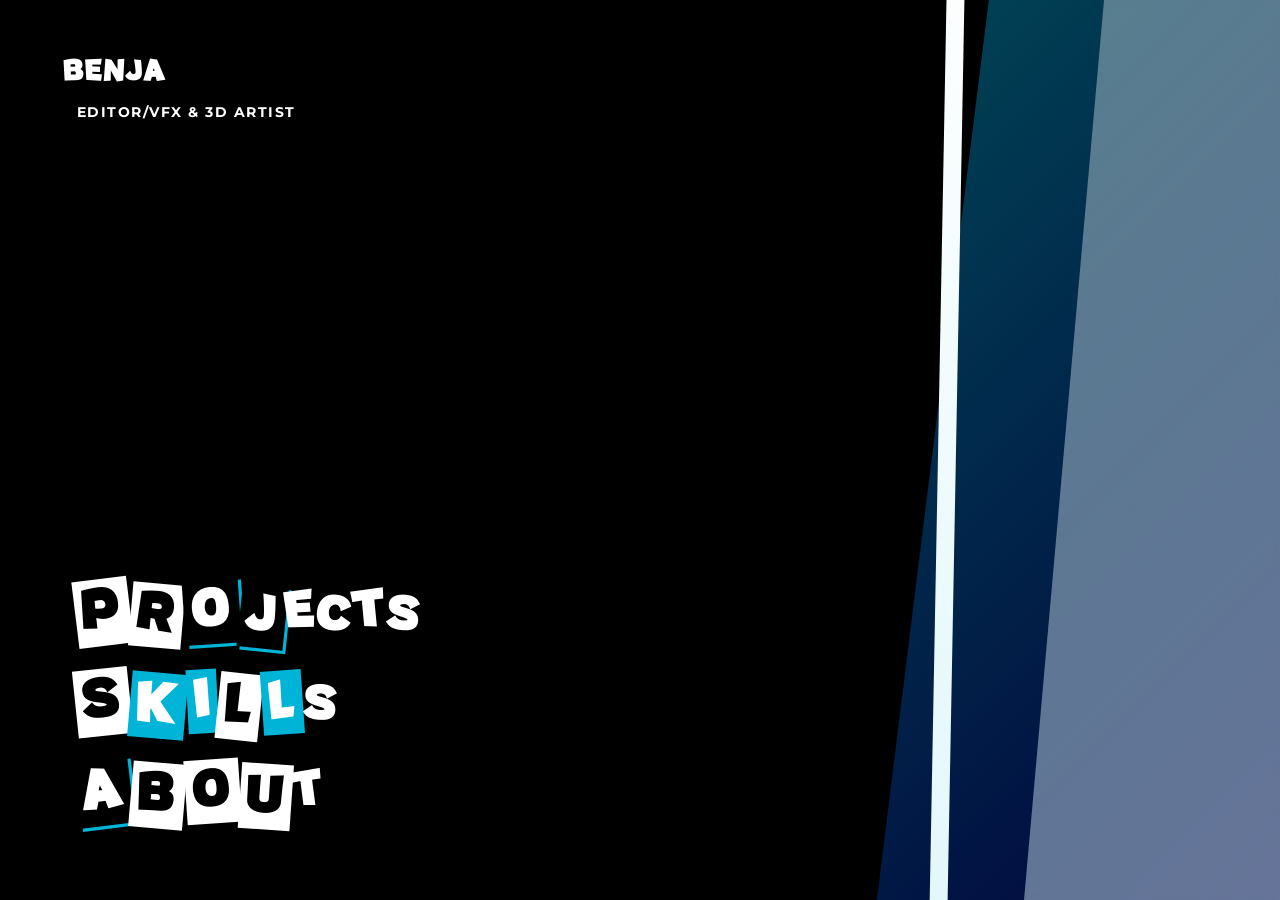
==== commit 2677ed18: "Fix video 1-frame flicker glitch and complete mobile responsive layout" ====
--- a/index.html
+++ b/index.html
@@ -14,7 +14,7 @@
   <link rel="preconnect" href="https://fonts.googleapis.com">
   <link rel="preconnect" href="https://fonts.gstatic.com" crossorigin>
   <link href="https://fonts.googleapis.com/css2?family=Anton&family=Montserrat:wght@500;700;900&display=swap" rel="stylesheet">
-  <link rel="stylesheet" href="styles.css?v=6.0">
+  <link rel="stylesheet" href="styles.css?v=7.0">
 </head>
 <body>
 
@@ -88,6 +88,6 @@
   </div>
 
   <!-- Script JavaScript principal -->
-  <script type="module" src="script.js"></script>
+  <script type="module" src="script.js?v=7.0"></script>
 </body>
 </html>
--- a/styles.css
+++ b/styles.css
@@ -86,7 +86,7 @@
   Video de Fondo Animado (.bg-animated)
 */
 .bg-animated {
-  position: absolute;
+  position: fixed;
   top: 0;
   left: 0;
   width: 100vw;
@@ -94,8 +94,11 @@
   object-fit: cover;
   z-index: 2;
   pointer-events: none;
+  background-color: #000000;
   opacity: 1;
   filter: contrast(105%) brightness(100%);
+  backface-visibility: hidden;
+  transform: translateZ(0);
 }
 
 /* 
@@ -1319,14 +1322,63 @@
 }
 
 /* ==========================================================================
-   Compatibilidad Responsiva Móvil (@media (max-width: 768px))
+   Compatibilidad y Optimización Responsiva Móvil (@media (max-width: 768px))
    ========================================================================== */
 @media (max-width: 768px) {
+  /* Habilitar desplazamiento vertical limpio en celulares */
+  html, body, .p3r-global-container {
+    overflow-y: auto !important;
+    height: auto !important;
+    min-height: 100vh !important;
+  }
+
+  /* Encabezado Navegación Compacto Móvil */
+  .p3r-header-nav {
+    position: fixed !important;
+    top: 0 !important;
+    left: 0 !important;
+    right: 0 !important;
+    z-index: 100 !important;
+    background: rgba(5, 5, 5, 0.9) !important;
+    backdrop-filter: blur(10px) !important;
+    padding: 10px 15px !important;
+    border-bottom: 2px solid var(--accent-red) !important;
+    display: flex !important;
+    justify-content: space-between !important;
+    align-items: center !important;
+  }
+
+  .p3r-page-title {
+    font-size: 1.3rem !important;
+  }
+
+  .p3r-back-btn {
+    font-size: 0.75rem !important;
+    padding: 0.25rem 0.5rem !important;
+  }
+
+  /* Reordenado y flujo relativo para contenedores principales */
+  .skills-wrapper,
+  .bento-wrapper,
+  .about-content-left {
+    position: relative !important;
+    top: 0 !important;
+    left: 0 !important;
+    right: 0 !important;
+    bottom: auto !important;
+    margin: 75px auto 30px auto !important;
+    width: 92vw !important;
+    max-width: 100% !important;
+    height: auto !important;
+    overflow: visible !important;
+  }
+
   /* Bento Grid a Columna Unificada */
   .bento-container {
     display: flex !important;
     flex-direction: column !important;
-    gap: 20px !important;
+    gap: 15px !important;
+    width: 100% !important;
   }
 
   /* Resetear Posiciones de las Tarjetas Bento Grid */
@@ -1336,36 +1388,100 @@
     grid-column: auto !important;
     grid-row: auto !important;
     width: 100% !important;
+    min-height: auto !important;
+    padding: 1rem !important;
+  }
+
+  .bento-card.bento-central {
+    min-height: 260px !important;
+  }
+
+  #threejs-container {
+    min-height: 180px !important;
+    height: 200px !important;
   }
 
   /* Ajustes del Carrusel de Videoclips */
   .carousel-slide {
-    padding: 10px 40px !important;
+    padding: 5px 30px !important;
   }
 
   .carousel-slide iframe {
     width: 100% !important;
+    height: 190px !important;
+    aspect-ratio: 16/9 !important;
+  }
+
+  .carousel-btn {
+    width: 28px !important;
+    height: 28px !important;
+    font-size: 0.9rem !important;
+  }
+
+  /* Menú Inicio (index.html) */
+  .p3r-menu-container {
+    position: relative !important;
+    top: 0 !important;
+    left: 0 !important;
+    margin: 110px auto 40px auto !important;
+    width: 90vw !important;
+  }
+
+  .p3r-menu-item {
+    font-size: 1.4rem !important;
+    gap: 0.25rem !important;
+  }
+
+  .p3r-menu-item span {
+    padding: 0.2rem 0.4rem !important;
+    font-size: 1.3rem !important;
   }
 
   /* Botones Sociales (Network / Contact Persona UI) */
+  .social-grid {
+    display: flex !important;
+    flex-direction: column !important;
+    gap: 10px !important;
+    width: 100% !important;
+  }
+
   .social-btn {
-    padding: 15px !important;
+    padding: 12px 15px !important;
     font-size: 0.85rem !important;
+    width: 100% !important;
   }
 
   .social-btn i,
   .social-btn .item-slot-icon {
-    font-size: 1.2rem !important;
+    font-size: 1rem !important;
+    min-width: 45px !important;
   }
 
   /* Contenedor de Skills */
-  .skills-wrapper {
-    width: 90vw !important;
-    left: 5vw !important;
-  }
-
   .skills-container {
     width: 100% !important;
-    padding: 10px !important;
-  }
-}
+    padding: 1.2rem !important;
+    gap: 1rem !important;
+  }
+
+  .skill-title,
+  .skill-value {
+    font-size: 0.9rem !important;
+  }
+
+  .skill-track {
+    height: 20px !important;
+  }
+
+  /* Ocultar superposiciones de arte en pantallas pequeñas para evitar bloqueos */
+  #character-art,
+  #avatar-container {
+    display: none !important;
+  }
+
+  #accent-panel {
+    opacity: 0.25 !important;
+    width: 100vw !important;
+    pointer-events: none !important;
+  }
+}
